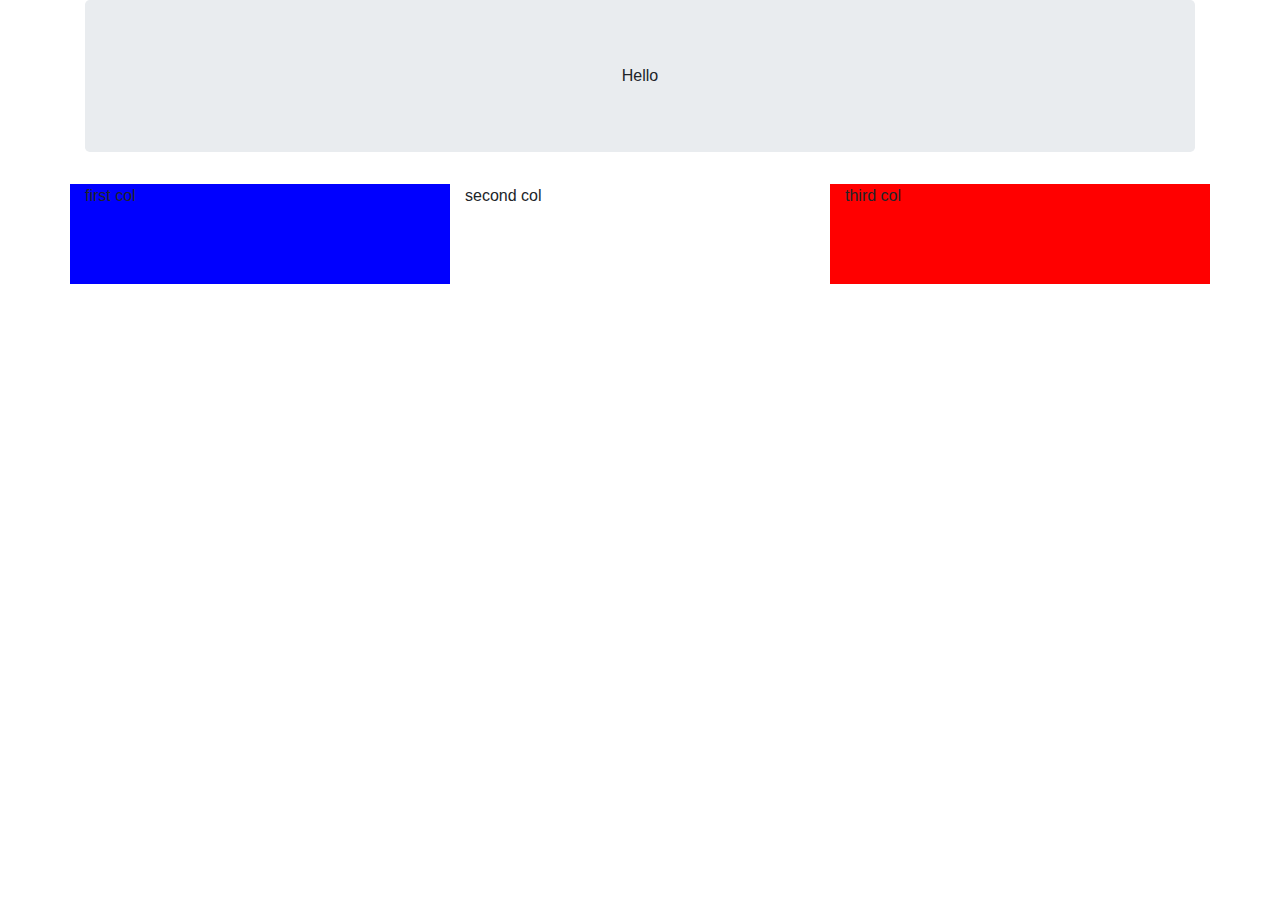
==== bootstrap.html @ 4e6dbb6b "La bandera de Francia" ====
<!DOCTYPE html>
<html
  <head>
    <link rel="stylesheet" href="https://stackpath.bootstrapcdn.com/bootstrap/4.4.1/css/bootstrap.min.css" integrity="sha384-Vkoo8x4CGsO3+Hhxv8T/Q5PaXtkKtu6ug5TOeNV6gBiFeWPGFN9MuhOf23Q9Ifjh" crossorigin="anonymous">
<script src="https://stackpath.bootstrapcdn.com/bootstrap/4.4.1/js/bootstrap.min.js" integrity="sha384-wfSDF2E50Y2D1uUdj0O3uMBJnjuUD4Ih7YwaYd1iqfktj0Uod8GCExl3Og8ifwB6" crossorigin="anonymous"></script>
  </head>
  <body>

<div class="container">
  <div class="jumbotron">
    <center>
    Hello
    <center>
  </div>

  <div class="row" style="height:100px;">
    <div class="col" style="background-color:blue;">
    first col
    </div>

    <div class="col" style="background-color:White;">
    second col
    </div>

    <div class="col" style="background-color:red;">
      third col
    </div>
  </div>
</div>

  </body>
</html>
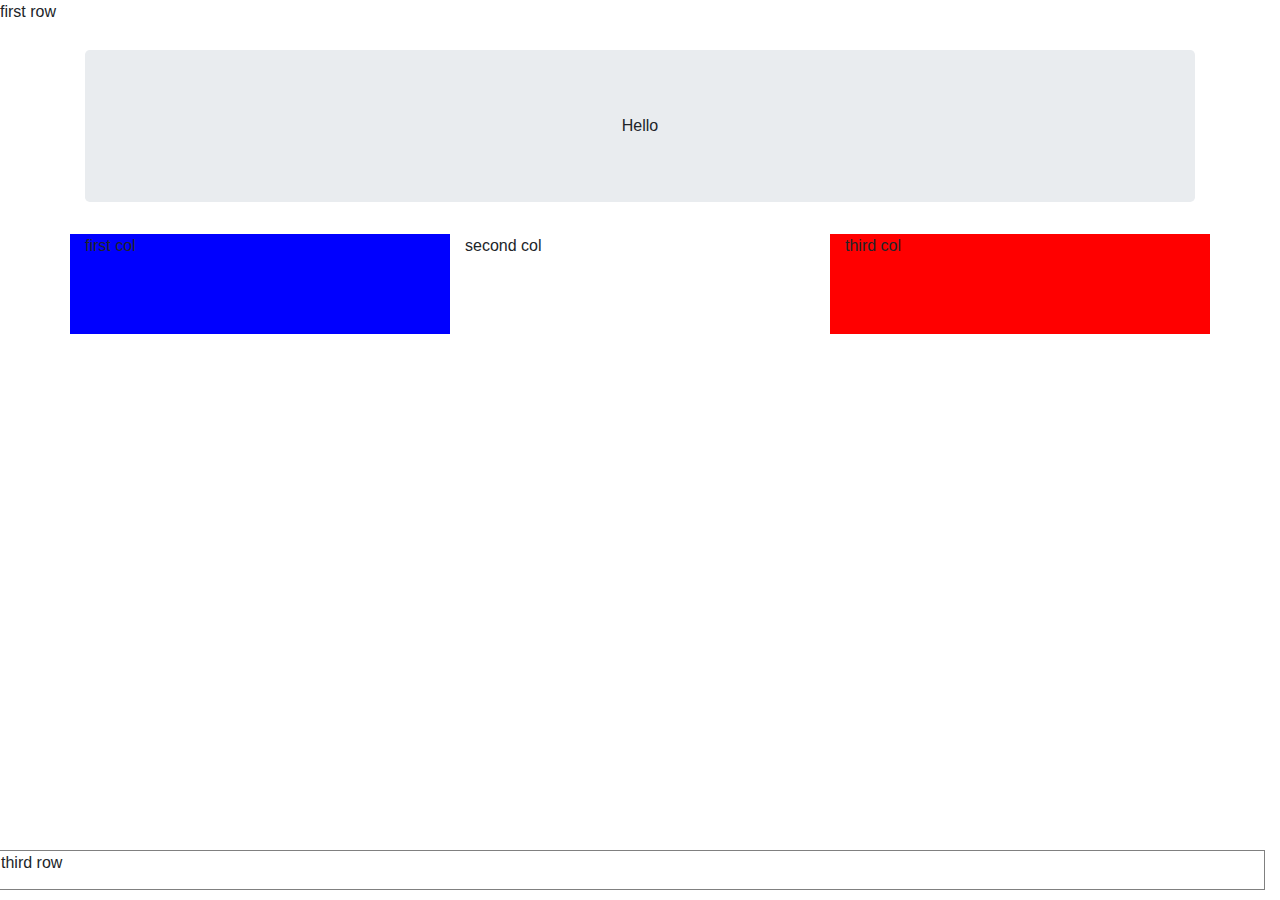
==== commit abbd81e2: "Soundclound Music" ====
--- a/bootstrap.html
+++ b/bootstrap.html
@@ -6,7 +6,14 @@
   </head>
   <body>
 
+<div class="row" style="border:2px soldi gray;height:50px;">
+  <div class="col">
+    first row
+  </div>
+</div>
+
 <div class="container">
+
   <div class="jumbotron">
     <center>
     Hello
@@ -26,6 +33,14 @@
       third col
     </div>
   </div>
+
+
+  </div>
+
+<div class="row" style="border:1px solid gray;height:40px;position:absolute;bottom:10px;width:100%">
+  <div class="col">
+    third row
+  </div>
 </div>
 
   </body>
